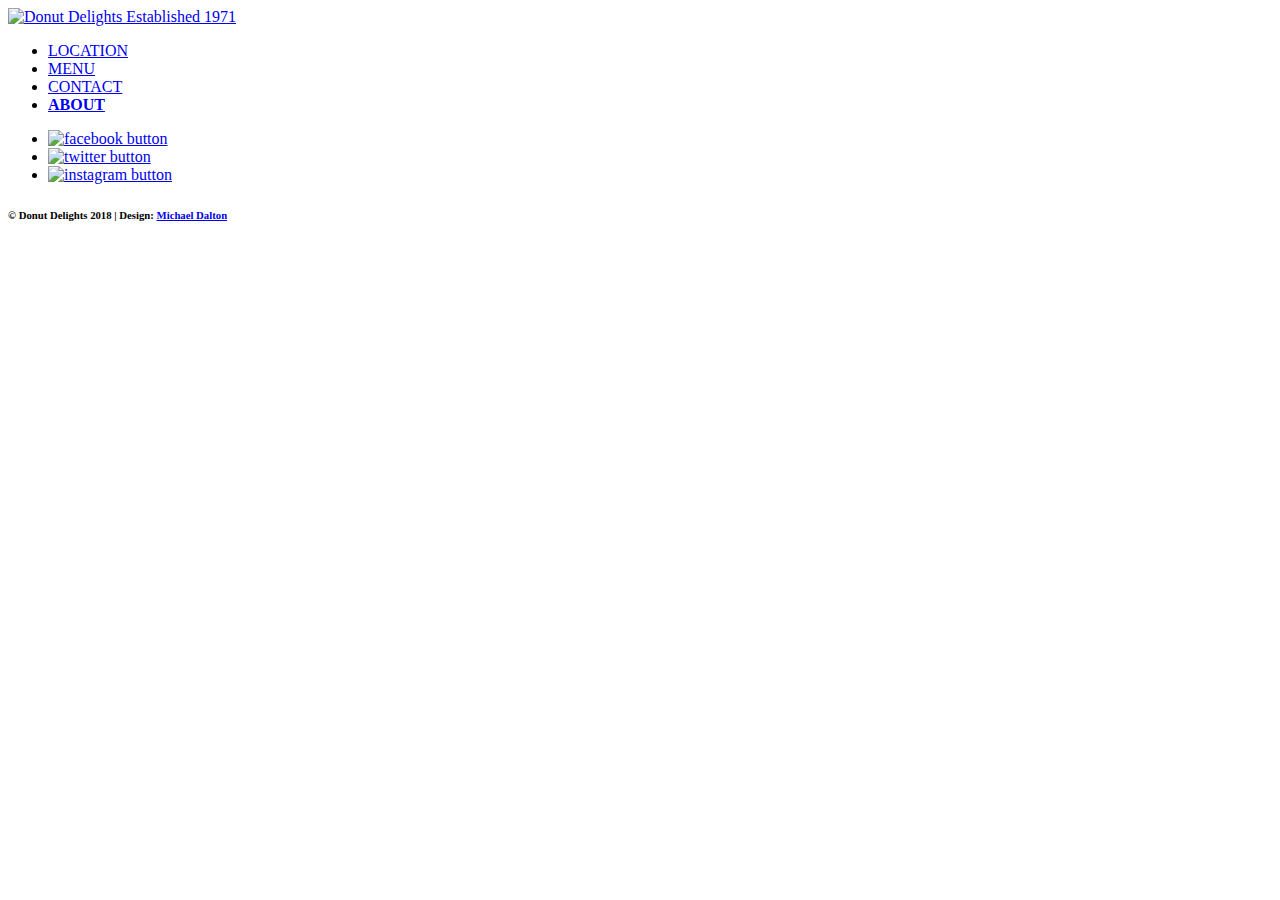
==== pages/about.html @ a93cb022 "Update about.html" ====
<!DOCTYPE html>

<html lang="en">

<head>
    <meta charset="utf-8">
    <meta name="description" content="Donut Delights Cafe and Bakery">
    <meta name="keywords" content="Donuts, Coffee, Cafe, Bakery, Sweets, Treats, Delights">
    <title>Donut Delights</title>
    <link rel="shortcut icon" href="../images/favicon.ico">
	<link rel="stylesheet" href="../styles/normalize.css">
	<link rel="stylesheet" href="../styles/about.css">
       <!-- Global site tag (gtag.js) - Google Analytics -->
    <script async src="https://www.googletagmanager.com/gtag/js?id=UA-130887131-1"></script>
    <script>
      window.dataLayer = window.dataLayer || [];
      function gtag(){dataLayer.push(arguments);}
      gtag('js', new Date());

      gtag('config', 'UA-130887131-1');
    </script>
</head>

<body>
    <nav>
        <a href="../index.html" id="logo">
            <img src="../images/donut-delights-large.png" height="110" alt="Donut Delights Established 1971">
        </a>
            <ul id="nav-links">
                <li id="location"><a href="location.html">LOCATION</a></li>
                <li id="menu"><a href="menu.html">MENU</a></li>
                <li id="contact"><a href="contact.html">CONTACT</a></li>
                <li id="about"><a href="about.html"><strong>ABOUT</strong></a></li>
            </ul>
            <ul id="nav-social">
                <li>
                    <a id="facebook" href="https://www.facebook.com/">
                        <img src='../images/facebook.png' height="40" alt="facebook button" onmouseenter="this.src='../images/facebook-hover.png';" onmouseleave="this.src='../images/facebook.png';">
                    </a>
                </li>
                <li>
                    <a id="twitter" href="https://www.twitter.com/">
                        <img src='../images/twitter.png' height="40" alt="twitter button" onmouseenter="this.src='../images/twitter-hover.png';" onmouseleave="this.src='../images/twitter.png';">
                    </a>
                </li>
                <li>
                    <a id="instagram" href="https://www.instagram.com/">
                        <img src='../images/instagram.png' height="40" alt="instagram button" onmouseenter="this.src='../images/instagram-hover.png';" onmouseleave="this.src='../images/instagram.png';">
                    </a>
                </li>
            </ul>
    </nav>
    
    <main>
        
    </main>
    
    <footer>
        <h6>&copy; Donut Delights 2018 | Design: <a href="humans.txt">Michael Dalton</a></h6>
    </footer>
</body>

</html>
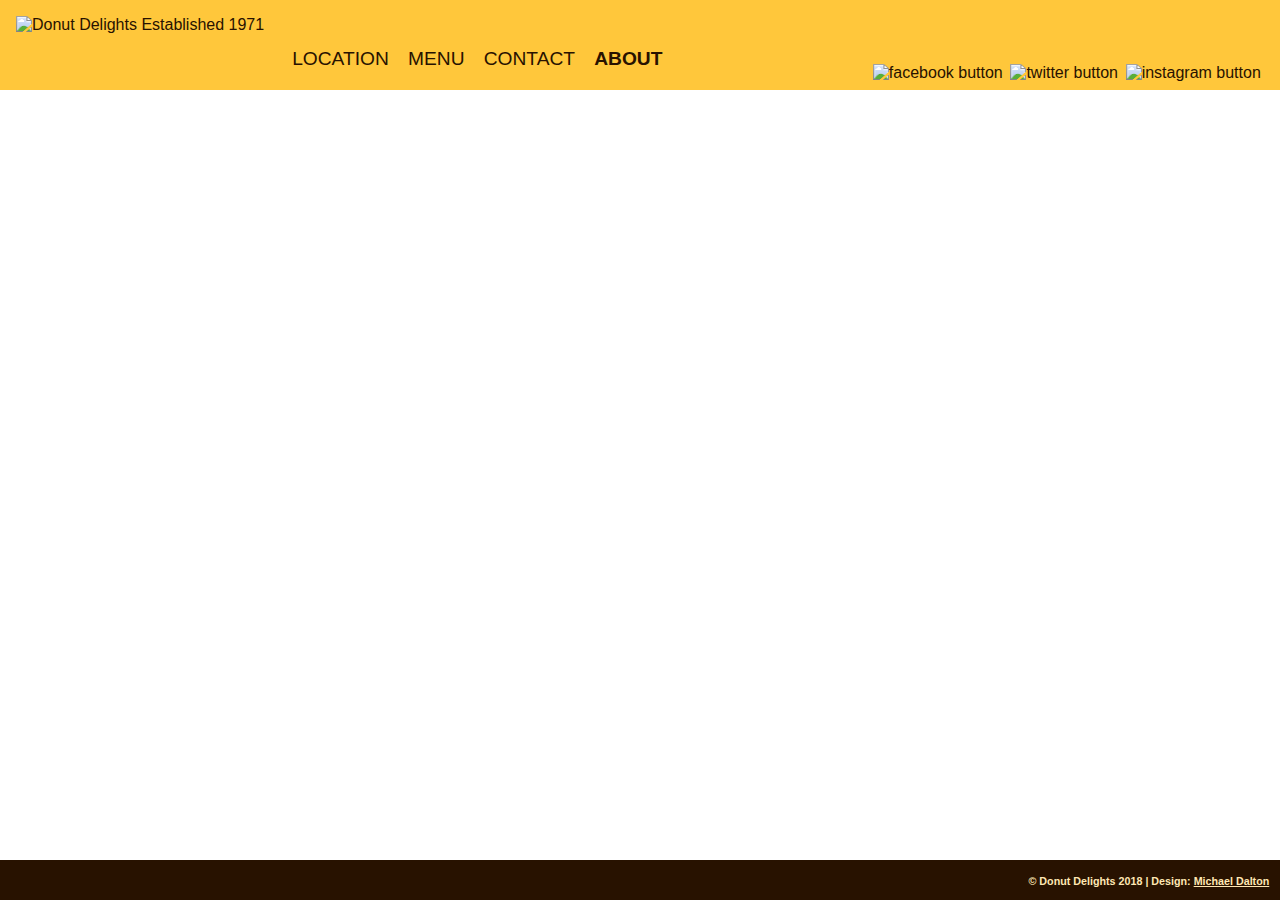
==== commit 03fab6d9: "Add files via upload" ====
--- a/pages/about.html
+++ b/pages/about.html
@@ -56,8 +56,8 @@
     </main>
     
     <footer>
-        <h6>&copy; Donut Delights 2018 | Design: <a href="humans.txt">Michael Dalton</a></h6>
+        <h6>&copy; Donut Delights 2018 | Design: <a href="../humans.txt">Michael Dalton</a></h6>
     </footer>
 </body>
 
-</html>
+</html>--- a/styles/about.css
+++ b/styles/about.css
@@ -0,0 +1,155 @@
+* {
+    margin: 0 0;
+    padding: 0 0;
+}
+html, body {
+    font-family: "Trebuchet", sans-serif;
+    font-size: 100%;
+    height: 100%;
+}
+body {
+    display: grid;
+    background: #ffffff;
+    grid-template:
+        [nav-left] "nav" 90px [nav-right]
+        [main-left] "main" 1fr [main-right]
+        [footer-left] "footer" 2.5em [footer-right]
+}
+
+/* text links */
+
+a:link { text-decoration: none; color: #281200; }
+a:visited { color: #664502; }
+a:hover { color: #b55200; }
+
+/* nav */
+
+nav {
+    z-index: 3;
+    grid-area: nav;
+    grid-template: auto / auto auto auto;
+    background: #ffc73b;
+    display: flex;
+}
+nav #logo {
+    display: grid;
+    grid-row: 1 / 2;
+    grid-column: 1 / 2;
+    margin: 1em 1em;
+    position: relative;
+    float: left;
+}
+nav #nav-links{
+    display: grid;
+    grid-row: 1 / 2;
+    grid-column: 2 / 3;
+    display: inline;
+    margin: auto 6px 1.7vh 12px;
+    list-style: none;
+}
+nav #nav-links li {
+    display: inline;
+    float: left;
+    position: relative;
+    margin: 2.5em 1em .7em 0;
+    font-size: 120%;
+}
+nav #nav-social{
+    display: grid;
+    grid-row: 1 / 2;
+    grid-column: 3 / 4;
+    display: inline;
+    float: right;
+    margin: auto 1em .5em auto;
+    list-style: none;
+}
+nav #nav-social li {
+    display: inline;
+    margin: 0 .2em 0 0;
+}
+
+/* landing */
+
+.landing {
+    grid-area: landing;
+    background-image: url(../images/coffee-and-donut.png);
+    background-size: cover;
+    background-position: top center;
+    background-repeat: no-repeat;
+}
+.landing #box {
+    display: block;
+    justify-content: center;
+    margin: 70vh auto auto auto;
+}
+.landing h1 {
+    display: block;
+    color: white;
+    text-align: center;
+    text-shadow: 2px 2px 5px black;
+}
+.landing img {
+    display: block;
+    margin: 5vh auto auto auto;
+    justify-content: center;
+    filter: drop-shadow(2px 2px 5px black);
+}
+
+/* content */
+
+.content {
+    grid-area: content;
+    margin: 0 6.25%;
+    display: block;
+    background: white;
+}
+.content #container {
+    display: flex;
+    justify-content: center;
+    line-height: 165%;
+    padding: 50px 6.25%;
+    background: #ffe7b3
+    
+}
+.content #container ul {
+    background: white;
+    padding: 20px;
+    display: flex;
+    flex-wrap: wrap;
+    align-content: center;
+    justify-content: space-around;
+    list-style: none;
+}
+.content #container ul li p {
+    display: flex;
+    align-content: center;
+    justify-content: center;
+    text-align: left;
+    width: 280px;
+    margin: 20px 0px
+}
+.content #container ul li iframe {
+    margin: 0 10px;
+}
+.content #container ul li img{
+    margin: 0;
+}
+
+/* footer */
+
+footer {
+    display: block;
+    grid-area: footer;
+    background-color: #281200;
+    margin: 0 0;
+    height: 2.5em;
+}
+footer h6 {
+    color: #ffe7b3;
+    text-align: right;
+    margin: 1.4em 1em 0em 0em;
+}
+footer h6 a:link {
+    text-decoration: underline;
+    color: #ffe7b3;
+}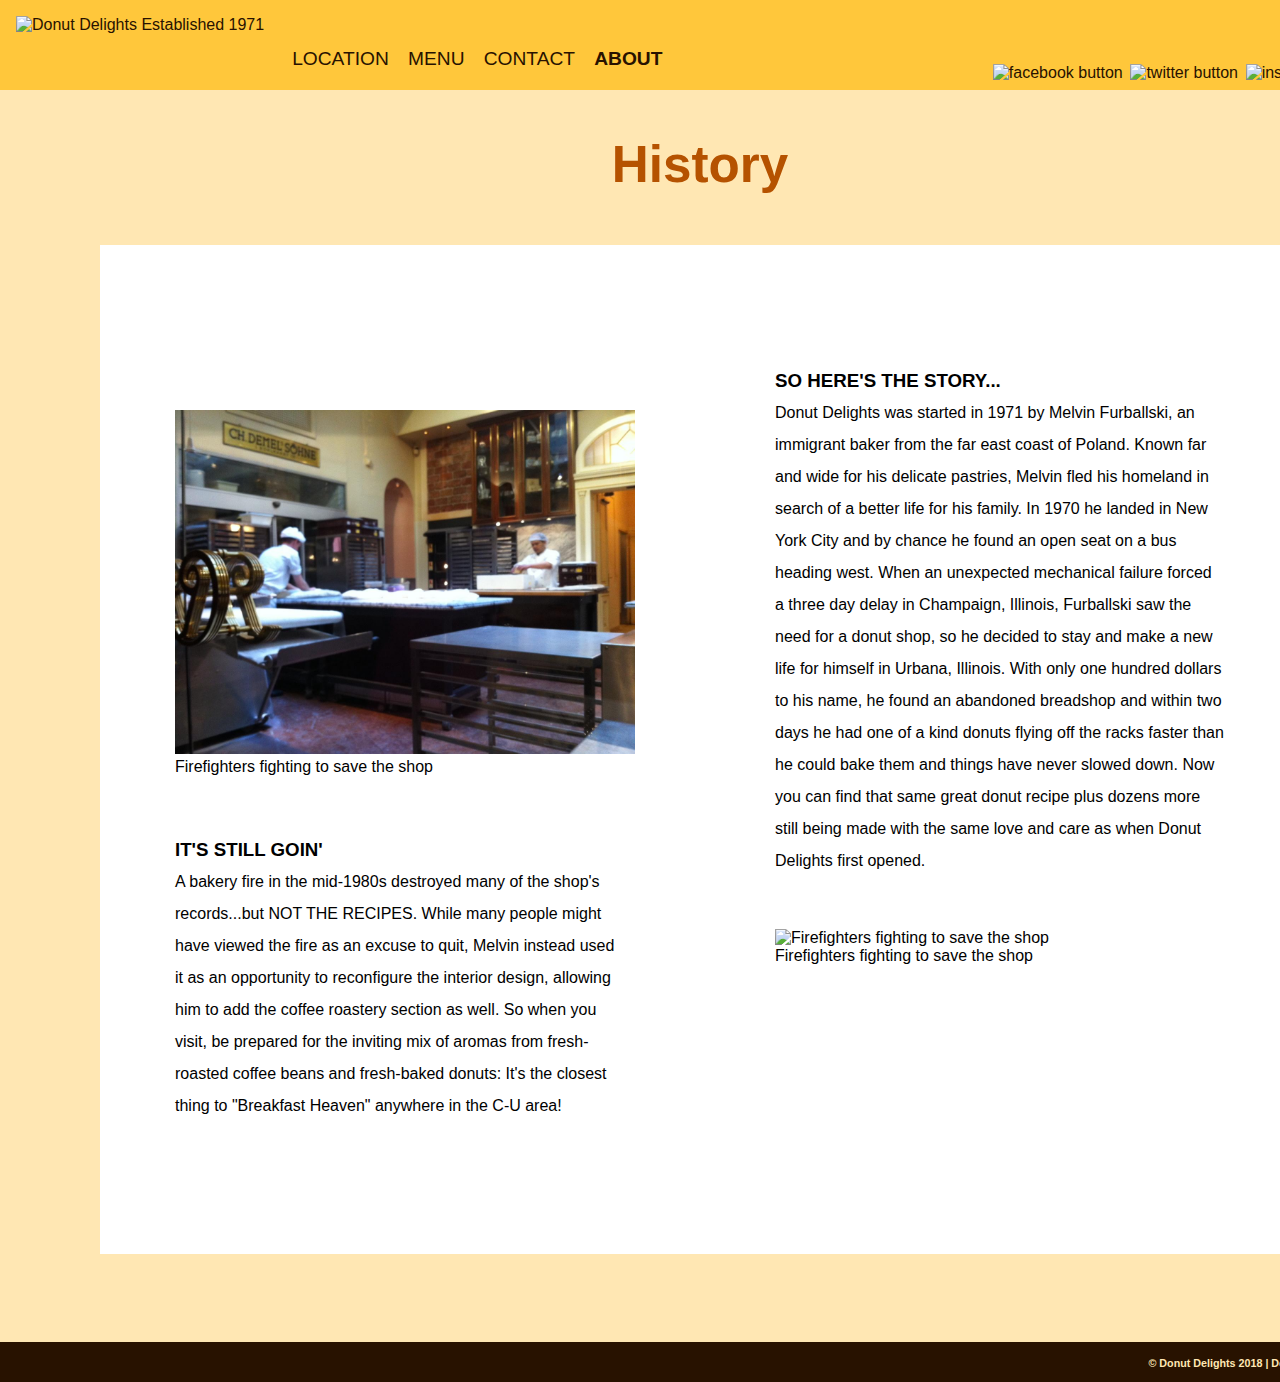
==== commit 09c37901: "Add files via upload" ====
--- a/pages/about.html
+++ b/pages/about.html
@@ -51,8 +51,39 @@
             </ul>
     </nav>
     
+    <div id=funfact2>
+        <img src="../images/funfact2.png" height=auto alt="Fun fact: the largest doughnut ever made was an American-style jelly donut weighing 1.7 tons">
+    </div>
+    
     <main>
-        
+        <div class="content">
+            <div id="title">
+                <h1>History</h1>
+            </div>
+            <div id="left-column">
+                <figure id="bakery">
+                    <img src="../images/bakery.jpg" width="460" alt="Furballski baking in the early morning">
+                    <figcaption>Firefighters fighting to save the shop</figcaption>
+                </figure>
+                <br>
+                <div id="left-text">
+                    <h3>IT'S STILL GOIN'</h3>
+                    <p>A bakery fire in the mid-1980s destroyed many of the shop's records...but NOT THE RECIPES. While many people might have viewed the fire as an excuse to quit, Melvin instead used it as an opportunity to reconfigure the interior design, allowing him to add the coffee roastery section as well. So when you visit, be prepared for the inviting mix of aromas from fresh-roasted coffee beans and fresh-baked donuts: It's the closest thing to "Breakfast Heaven" anywhere in the C-U area!</p>
+                </div>
+            </div>
+            <div id="right-column">
+                <div id="right-text">
+                    <h3>SO HERE'S THE STORY...</h3>
+                    <p>Donut Delights was started in 1971 by Melvin Furballski, an immigrant baker from the far east coast of Poland. Known far and wide for his delicate pastries, Melvin fled his homeland in search of a better life for his family. In 1970 he landed in New York City and by chance he found an open seat on a bus heading west. When an unexpected mechanical failure forced a three day delay in Champaign, Illinois, Furballski saw the need for a donut shop, so he decided to stay and make a new life for himself in Urbana, Illinois. With only one hundred dollars to his name, he found an abandoned breadshop and within two days he had one of a kind donuts flying off the racks faster than he could bake them and things have never slowed down. Now you can find that same great donut recipe plus dozens more still being made with the same love and care as when Donut Delights first opened.</p>
+                    <br>
+                </div>
+                <figure id="bakery-fire">
+                    <img src="../images/bakery-fire.jpg" width="460" alt="Firefighters fighting to save the shop">
+                    <figcaption>Firefighters fighting to save the shop</figcaption>
+                </figure>
+                
+            </div>
+        </div>
     </main>
     
     <footer>
--- a/styles/about.css
+++ b/styles/about.css
@@ -68,71 +68,76 @@
     margin: 0 .2em 0 0;
 }
 
-/* landing */
+/* callout */
 
-.landing {
-    grid-area: landing;
-    background-image: url(../images/coffee-and-donut.png);
-    background-size: cover;
-    background-position: top center;
-    background-repeat: no-repeat;
-}
-.landing #box {
-    display: block;
-    justify-content: center;
-    margin: 70vh auto auto auto;
-}
-.landing h1 {
-    display: block;
-    color: white;
-    text-align: center;
-    text-shadow: 2px 2px 5px black;
-}
-.landing img {
-    display: block;
-    margin: 5vh auto auto auto;
-    justify-content: center;
-    filter: drop-shadow(2px 2px 5px black);
+#funfact2 {
+    clear: both;
+    justify-self: left;
+    position: absolute;
+    margin-top: 1200px;
+    margin-left: 87px;
+    z-index: 2;
 }
 
 /* content */
 
-.content {
-    grid-area: content;
-    margin: 0 6.25%;
-    display: block;
-    background: white;
+main {
+    grid-area: main;
+    position: static;
+    width: 1400px;
+    padding: 5vh 0 0 0;
+    background: #ffe7b3;
+    align-self: center;
+    justify-self: center;
+    overflow-y: visible;
 }
-.content #container {
-    display: flex;
+main .content {
+    margin: 0 50px;
     justify-content: center;
-    line-height: 165%;
-    padding: 50px 6.25%;
-    background: #ffe7b3
-    
+    display: grid;
+    grid-template-rows: 110px 1fr;
+    grid-template-columns: 600px 600px;
 }
-.content #container ul {
-    background: white;
-    padding: 20px;
-    display: flex;
-    flex-wrap: wrap;
-    align-content: center;
-    justify-content: space-around;
-    list-style: none;
+main .content #title {
+    grid-row: 1 / 2;
+    grid-column: 1 / 4;
+    width: 1400px;
+    background-color: #ffe7b3;
+    text-align: center;
+    font-size: 160%;
+    color: #b55200;
+    width: auto;
 }
-.content #container ul li p {
-    display: flex;
-    align-content: center;
+main .content #left-column {
+    grid-row: 2 / 3;
+    grid-column: 1 / 2;
+    width: 100%;
+    height: 92%;
+    background-color: white;
+    margin-bottom: 100px;
+}
+main .content #left-column #bakery {
+    margin: 165px 75px 20px 75px;
+}
+main .content #left-column #left-text {
+    margin: 20px 75px 120px 75px;
+    line-height: 32px;
+}
+main .content #right-column {
     justify-content: center;
-    text-align: left;
-    width: 280px;
-    margin: 20px 0px
+    grid-row: 2 / 3;
+    grid-column: 2 / 3;
+    height: 92%;
+    width: 100%;
+    background-color: white;
+    margin-bottom: 100px;
 }
-.content #container ul li iframe {
-    margin: 0 10px;
+main .content #right-column #right-text {
+    margin: 120px 75px 20px 75px;
+    line-height: 32px;
 }
-.content #container ul li img{
-    margin: 0;
+main .content #right-column #bakery-fire {
+    margin: 20px 75px 120px 75px;
 }
 
 /* footer */
@@ -152,4 +157,12 @@
 footer h6 a:link {
     text-decoration: underline;
     color: #ffe7b3;
+}
+
+/* different  sizes */
+
+@media (max-width: 1600px) {
+    #funfact2 {
+        display: none;
+    }
 }